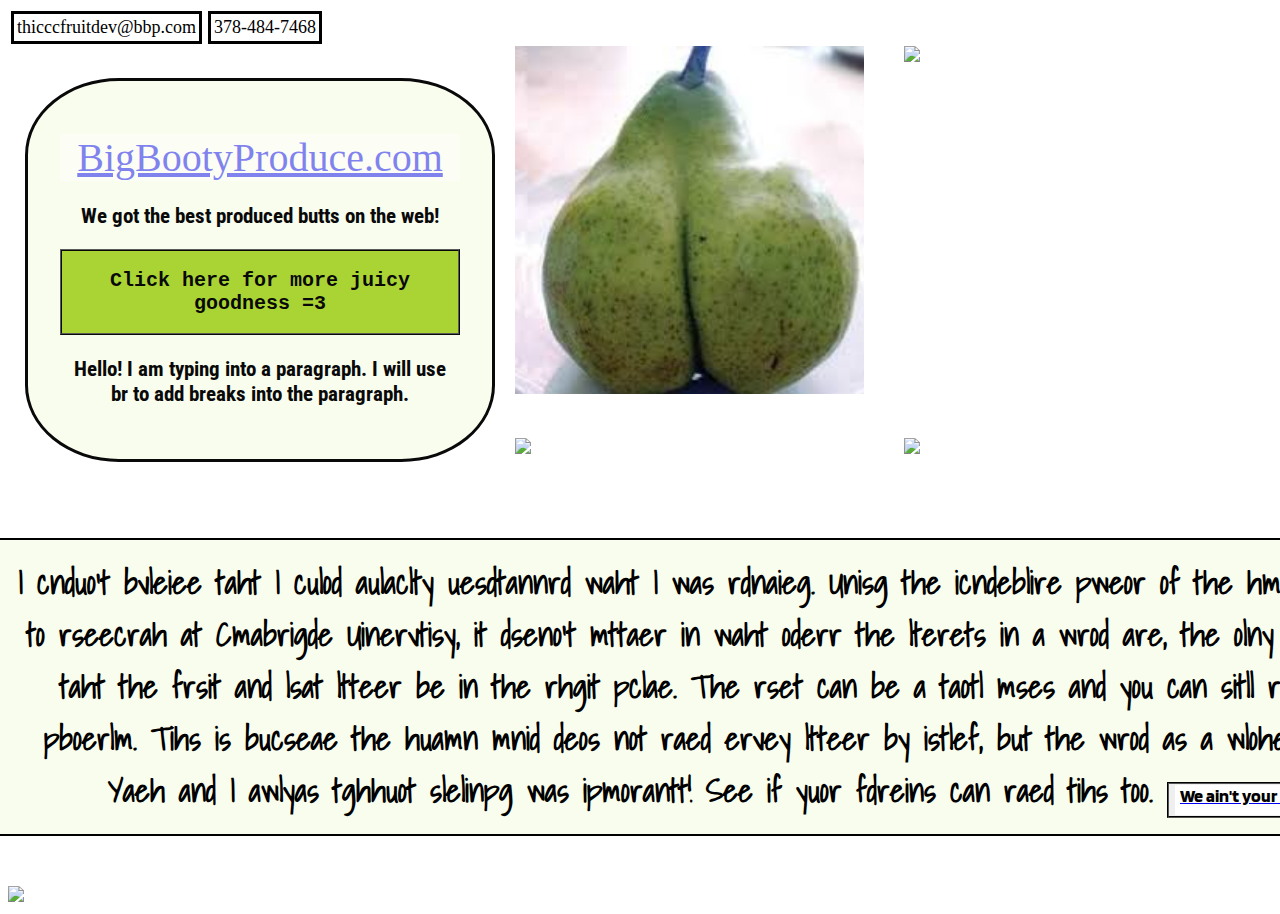
==== docs/index.html @ 8719ce18 "added docs folder" ====
<!DOCTYPE html>

<!-- Please do not take any of this seriously. It's not illegal -->

<html lang="en">



<head>
  <link rel="stylesheet" href="sources/styles.css">
  <link rel="preconnect" href="https://fonts.gstatic.com">
  <link rel="preconnect" href="https://fonts.gstatic.com">
  <link href="https://fonts.googleapis.com/css2?family=Shadows+Into+Light&display=swap" rel="stylesheet">

  <link rel="preconnect" href="https://fonts.gstatic.com">
  <link href="https://fonts.googleapis.com/css2?family=Blinker&display=swap" rel="stylesheet">
  <link href="https://fonts.googleapis.com/css2?family=Shadows+Into+Light&display=swap" rel="stylesheet">
  <link rel="preconnect" href="https://fonts.gstatic.com">
  <link rel="preconnect" href="https://fonts.gstatic.com">
  <link href="https://fonts.googleapis.com/css2?family=Roboto+Condensed&display=swap" rel="stylesheet">
  <link rel="preconnect" href="https://fonts.gstatic.com">
  <link rel="preconnect" href="https://fonts.gstatic.com">
  <link rel="preconnect" href="https://fonts.gstatic.com">
  <link href="https://fonts.googleapis.com/css2?family=Goldman&family=Xanh+Mono:ital@1&display=swap">
  <meta charset="UTF-8">
  <meta name="viewport" content="width=, initial-scale=1.0">
  <title>For all your butt hunger cravings</title>

</head>



<body>

  <header>
    <div id="head"> thicccfruitdev@bbp.com</div>
    <!-- Fruit is hot -->
    <div id="head2">378-484-7468</div>
  </header>


  <div id="bodyBordered">
    <!-- Id 'demo' is for javascript  -->
    <p id="personalHello"></p>
    <!-- website name at the top of the page. Link leads to someone getting farted on -->
    <div id="fartLink">
      <a href="sources/images/Mattsbuttpear.jpeg"
        target="_blank">BigBootyProduce.com</div></a>

    <!-- Second line - BEST FRUIT BUTTS ON THE WEB -->
    <p>We got the best produced butts on the web!</p>


    <!-- Take you to a second page that has yet to be determined -->
    <!-- For a different directory use [href="(directory)/(htmlfile"]    ex:     href="dir1/page2.html       -->

    <a href="page2.html">
      <button class="firstButton">
        <h2>Click here for more juicy goodness =3</h2>
      </button></a>
    <p>Hello! I am typing into a paragraph. I will use <br> br to add breaks into the paragraph.</p>
  </div>




  <br>
  <div class="container">
    <!-- Pear butt -->
    <div class="image">
      <img
        src="[data-uri]">
    </div>
    <!-- Spiky butt -->
    <div id="spikeButt" class="image">
      <img src="https://images.indiatvnews.com/buzzblah/2014/1418736171kim-2.jpg">
    </div>
    <!-- Turnip butt? -->
    <div class="image">
      <img
        src="https://townsquare.media/site/76/files/2017/05/18342822_10155220267712910_2515464734492138273_n.jpg?w=1200&h=0&zc=1&s=0&a=t&q=89">
    </div>
    <!-- Pumpkin butt #2 -->
    <div class="image">
      <img src="https://www.boredstupid.net/wp-content/uploads/pumpkin-butts10.jpg">
    </div>
  </div>

  <!-- Pumpkin butt #3 -->
  <p class="pButtW">I cnduo't bvleiee taht I culod aulaclty uesdtannrd waht I was rdnaieg. Unisg the icndeblire pweor of
    the hmuan mnid, aocdcrnig to rseecrah at Cmabrigde Uinervtisy, it dseno't mttaer in waht oderr the lterets in a wrod
    are, the olny irpoamtnt tihng is taht the frsit and lsat ltteer be in the rhgit pclae. The rset can be a taotl mses
    and you can sitll raed it whoutit a pboerlm. Tihs is bucseae the huamn mnid deos not raed ervey ltteer by istlef,
    but
    the wrod as a wlohe. Aaznmig, huh? Yaeh and I awlyas tghhuot slelinpg was ipmorantt! See if yuor fdreins can raed
    tihs
    too.
    <button class="strangeButton">
      <a href="page3.html">
        <p class="strangeProduce">We ain't your normal produce</p>
    </button>
    </a>
  </p>
  <img src="https://cdn.someecards.com/posts/pumpkin-butts-instagram-trend-q5i.png">

  <script src=sources/script.js></script>

</body>




</html>
---- docs/sources/styles.css ----
h1 {
  color: rgb(0, 0, 0);
  font-size: 300%;
  text-align: center;
  float: right;
  height: 60px;
  width: 700px;
  background-color: white;
  font-family: fantasy;
}
.strangeProduce {
  color: black;
  font-size: 18px;
  text-align: center;
  height: 30px;
  width: 230px;
  margin: 0px 0px 0px 0px;
  background-color: white;
  font-family: 'Blinker', sans-serif;
}
.strangeButton {
  border-style: groove;
}

#webTitle {
  color: blue;
  font-size: 30px;
}
section {
  font-size: 40px;
  text-align: center;
  font-weight: lighter;
}

h2 {
  color: black;
  text-align: center;
}

h3 {
  color: black;
  text-align: center;
}

h4 {
  color: black;
  text-align: center;
}

h5 {
  color: black;
  text-align: center;
}

h6 {
  color: black;
  text-align: center;
  border-collapse: collapse;
}

html {
  background-image: url(https://images.unsplash.com/photo-1578847344240-9fc44986caba?ixlib=rb-1.2.1&ixid=MXwxMjA3fDB8MHxzZWFyY2h8ODZ8fGZydWl0c3xlbnwwfHwwfA%3D%3D&auto=format&fit=crop&w=500&q=60);
  background-size: cover;
  background-repeat: no-repeat;
}

.pButtW {
  background-color: rgb(249, 253, 238);
  margin-top: 60px;
  margin-bottom: 50px;
  margin-left: -10px;
  margin-right: 40px;
  font-size: 200%;
  font-family: 'Shadows Into Light', cursive;
  padding: 16px;
  width: 1488px;
  border-style: solid;
  border-width: 2px;
}
.firstButton {
  background: rgb(167, 211, 44);
  border-style: ridge;
  font-family: 'Courier New', Courier, monospace;
}

.container {
  display: flex;
  flex-wrap: wrap;
}

.container .image {
  width: 50%;
}

.container img {
  width: calc(100% - (20px * 2));
  margin: 20px;
}

#fartLink {
  background: white;
  opacity: 50%;
  font-size: 40px;
  text-align: center;
}

#bodyBordered {
  background: rgb(249, 253, 238);
  font-size: 67%;
  width: 400px;
  float: left;
  border-style: groove;
  border: grey;
  border: solid;
  border-radius: 20%;
  opacity: 96%;
  margin-top: 70px;
  margin-left: -300px;
  padding: 32px;
  word-wrap: normal;
}
#head {
  color: black;
  border: grey;
  border-style: solid;
  border: solid;
  background: white;
  float: left;
  font-size: large;
  margin: 3px;
  padding: 3px;
}
#head2 {
  color: black;
  border: grey;
  border-style: solid;
  border: solid;
  background: white;
  float: left;
  font-size: large;
  margin: 3px;
  padding: 3px;
}

p {
  text-align: center;
  color: black;
  font-size: 200%;
  font-weight: bold;
  font-family: 'Roboto Condensed', sans-serif;
}
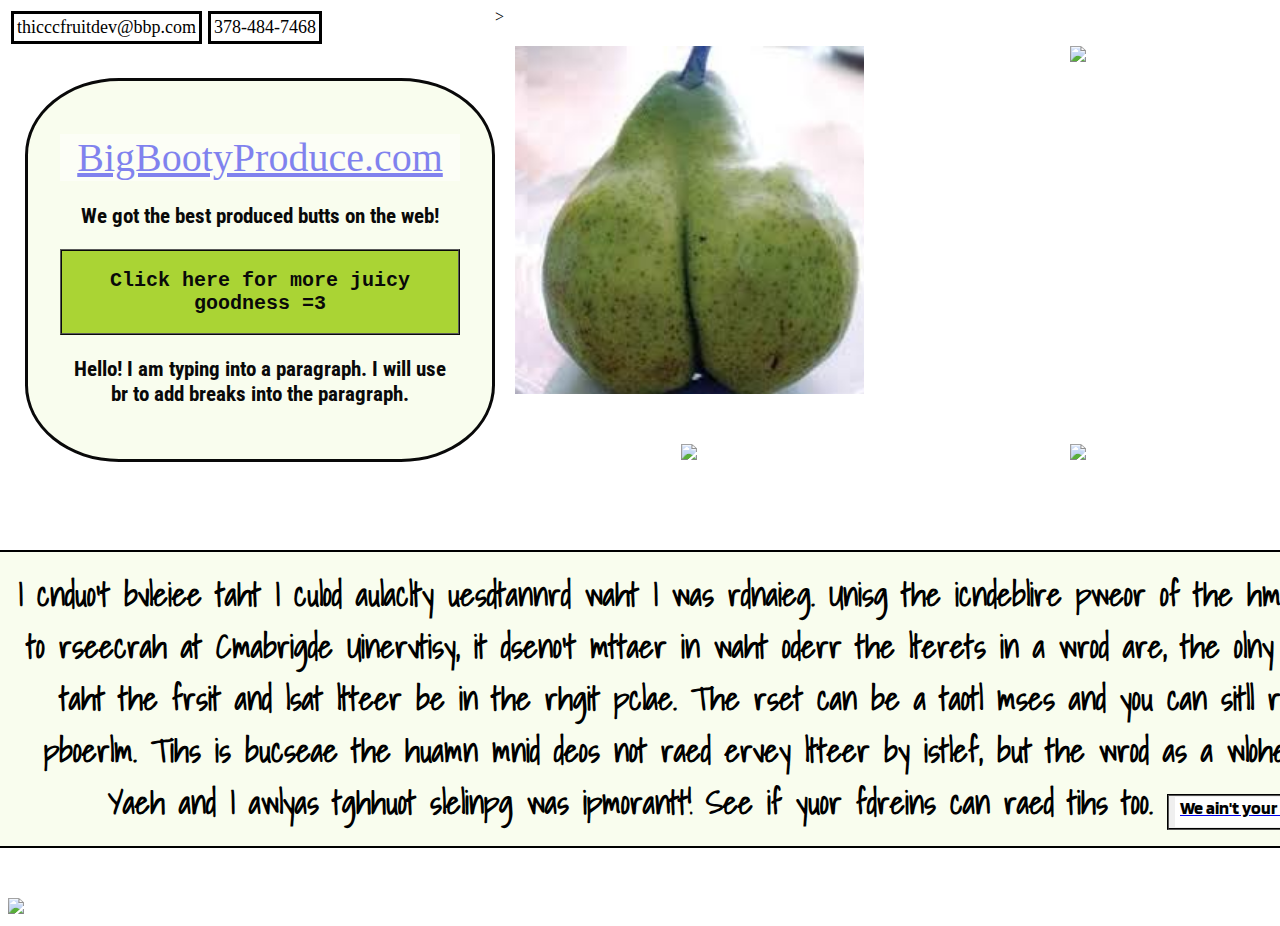
==== commit 797dd379: "organized index.html and added semantics" ====
--- a/docs/index.html
+++ b/docs/index.html
@@ -3,8 +3,6 @@
 <!-- Please do not take any of this seriously. It's not illegal -->
 
 <html lang="en">
-
-
 
 <head>
   <link rel="stylesheet" href="sources/styles.css">
@@ -23,29 +21,23 @@
   <link rel="preconnect" href="https://fonts.gstatic.com">
   <link href="https://fonts.googleapis.com/css2?family=Goldman&family=Xanh+Mono:ital@1&display=swap">
   <meta charset="UTF-8">
-  <meta name="viewport" content="width=, initial-scale=1.0">
+  <meta name="viewport" content="width" initial-scale="1.0">
   <title>For all your butt hunger cravings</title>
 
 </head>
 
-
-
 <body>
 
-  <header>
-    <div id="head"> thicccfruitdev@bbp.com</div>
-    <!-- Fruit is hot -->
-    <div id="head2">378-484-7468</div>
-  </header>
+  <header id="head"> thicccfruitdev@bbp.com</header>
+  <!-- Fruit is hot -->
+  <header id="head2">378-484-7468</header>
 
-
-  <div id="bodyBordered">
+  <section id="bodyBordered">
     <!-- Id 'demo' is for javascript  -->
     <p id="personalHello"></p>
     <!-- website name at the top of the page. Link leads to someone getting farted on -->
     <div id="fartLink">
-      <a href="sources/images/Mattsbuttpear.jpeg"
-        target="_blank">BigBootyProduce.com</div></a>
+      <a href="sources/images/Mattsbuttpear.jpeg" target="_blank">BigBootyProduce.com</div></a>
 
     <!-- Second line - BEST FRUIT BUTTS ON THE WEB -->
     <p>We got the best produced butts on the web!</p>
@@ -59,32 +51,29 @@
         <h2>Click here for more juicy goodness =3</h2>
       </button></a>
     <p>Hello! I am typing into a paragraph. I will use <br> br to add breaks into the paragraph.</p>
-  </div>
-
-
-
+  </section>>
 
   <br>
-  <div class="container">
+  <section class="container">
     <!-- Pear butt -->
-    <div class="image">
+    <picture class="image">
       <img
         src="[data-uri]">
-    </div>
+    </picture>
     <!-- Spiky butt -->
-    <div id="spikeButt" class="image">
+    <picture id="spikeButt" class="image">
       <img src="https://images.indiatvnews.com/buzzblah/2014/1418736171kim-2.jpg">
-    </div>
+    </picture>
     <!-- Turnip butt? -->
-    <div class="image">
+    <picture class="image">
       <img
         src="https://townsquare.media/site/76/files/2017/05/18342822_10155220267712910_2515464734492138273_n.jpg?w=1200&h=0&zc=1&s=0&a=t&q=89">
-    </div>
+    </picture>
     <!-- Pumpkin butt #2 -->
-    <div class="image">
+    <picture class="image">
       <img src="https://www.boredstupid.net/wp-content/uploads/pumpkin-butts10.jpg">
-    </div>
-  </div>
+    </picture>
+  </section>
 
   <!-- Pumpkin butt #3 -->
   <p class="pButtW">I cnduo't bvleiee taht I culod aulaclty uesdtannrd waht I was rdnaieg. Unisg the icndeblire pweor of
@@ -107,7 +96,4 @@
 
 </body>
 
-
-
-
 </html>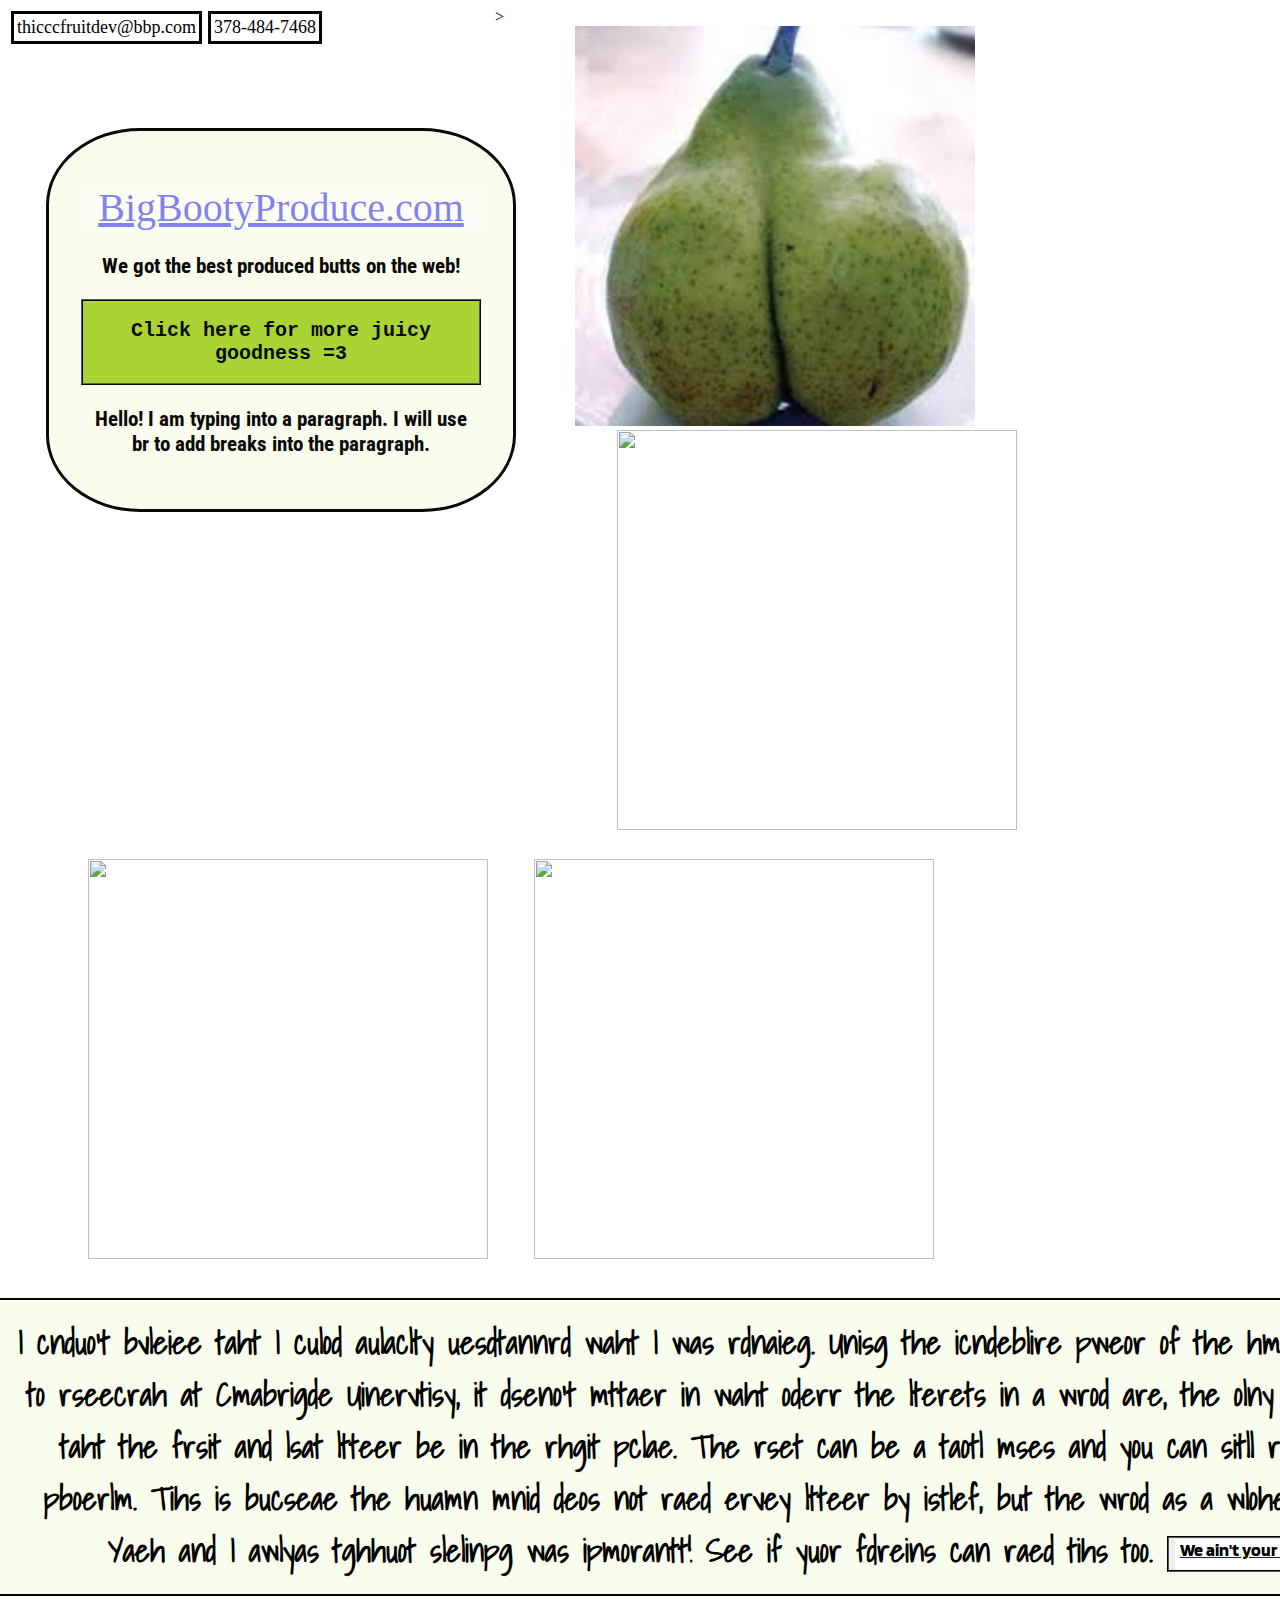
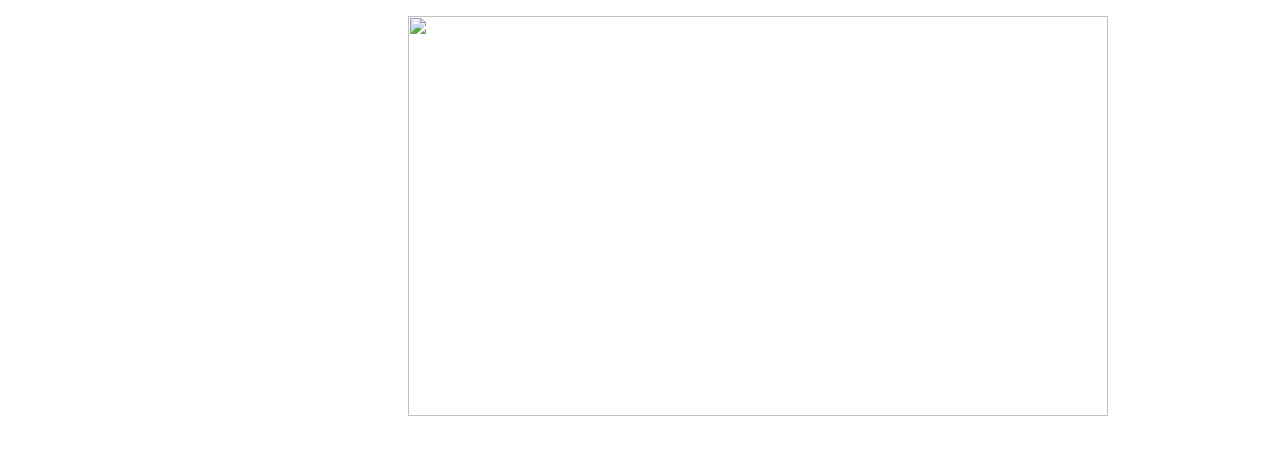
==== commit e61cb24e: "changed some css elements" ====
--- a/docs/index.html
+++ b/docs/index.html
@@ -54,26 +54,16 @@
   </section>>
 
   <br>
-  <section class="container">
-    <!-- Pear butt -->
-    <picture class="image">
-      <img
-        src="[data-uri]">
-    </picture>
-    <!-- Spiky butt -->
-    <picture id="spikeButt" class="image">
-      <img src="https://images.indiatvnews.com/buzzblah/2014/1418736171kim-2.jpg">
-    </picture>
-    <!-- Turnip butt? -->
-    <picture class="image">
-      <img
-        src="https://townsquare.media/site/76/files/2017/05/18342822_10155220267712910_2515464734492138273_n.jpg?w=1200&h=0&zc=1&s=0&a=t&q=89">
-    </picture>
-    <!-- Pumpkin butt #2 -->
-    <picture class="image">
-      <img src="https://www.boredstupid.net/wp-content/uploads/pumpkin-butts10.jpg">
-    </picture>
-  </section>
+  <!-- Pear butt -->
+  <img id="imagePear"
+    src="[data-uri]">
+  <!-- Spiky butt -->
+  <img id="imageSpike" src="https://images.indiatvnews.com/buzzblah/2014/1418736171kim-2.jpg">
+  <!-- Turnip butt? -->
+  <img id="imageTurnip"
+    src="https://townsquare.media/site/76/files/2017/05/18342822_10155220267712910_2515464734492138273_n.jpg?w=1200&h=0&zc=1&s=0&a=t&q=89">
+  <!-- Pumpkin butt #2 -->
+  <img id="imagePumpkin" src="https://www.boredstupid.net/wp-content/uploads/pumpkin-butts10.jpg">
 
   <!-- Pumpkin butt #3 -->
   <p class="pButtW">I cnduo't bvleiee taht I culod aulaclty uesdtannrd waht I was rdnaieg. Unisg the icndeblire pweor of
@@ -90,7 +80,7 @@
     </button>
     </a>
   </p>
-  <img src="https://cdn.someecards.com/posts/pumpkin-butts-instagram-trend-q5i.png">
+  <img id=imagePumpkin2 src="https://cdn.someecards.com/posts/pumpkin-butts-instagram-trend-q5i.png">
 
   <script src=sources/script.js></script>
 
--- a/docs/sources/styles.css
+++ b/docs/sources/styles.css
@@ -17,9 +17,12 @@
   margin: 0px 0px 0px 0px;
   background-color: white;
   font-family: 'Blinker', sans-serif;
+  position: relative;
 }
 .strangeButton {
   border-style: groove;
+  position: relative;
+  top: -6px;
 }
 
 #webTitle {
@@ -83,18 +86,41 @@
   font-family: 'Courier New', Courier, monospace;
 }
 
-.container {
-  display: flex;
-  flex-wrap: wrap;
+#imagePear {
+  position: relative;
+  height: 400px;
+  width: 400px;
+  left: 80px;
 }
 
-.container .image {
-  width: 50%;
+#imageSpike {
+  position: relative;
+  height: 400px;
+  width: 400px;
+  right: -122px;
 }
 
-.container img {
-  width: calc(100% - (20px * 2));
-  margin: 20px;
+#imageTurnip {
+  position: relative;
+  height: 400px;
+  width: 400px;
+  left: 80px;
+  top: 25px;
+}
+
+#imagePumpkin {
+  position: relative;
+  height: 400px;
+  width: 400px;
+  right: -122px;
+  top: 25px;
+}
+#imagePumpkin2 {
+  position: relative;
+  height: 400px;
+  width: 700px;
+  bottom: 30px;
+  left: 400px;
 }
 
 #fartLink {
@@ -118,6 +144,9 @@
   margin-left: -300px;
   padding: 32px;
   word-wrap: normal;
+  position: relative;
+  top: 50px;
+  left: 21px;
 }
 #head {
   color: black;
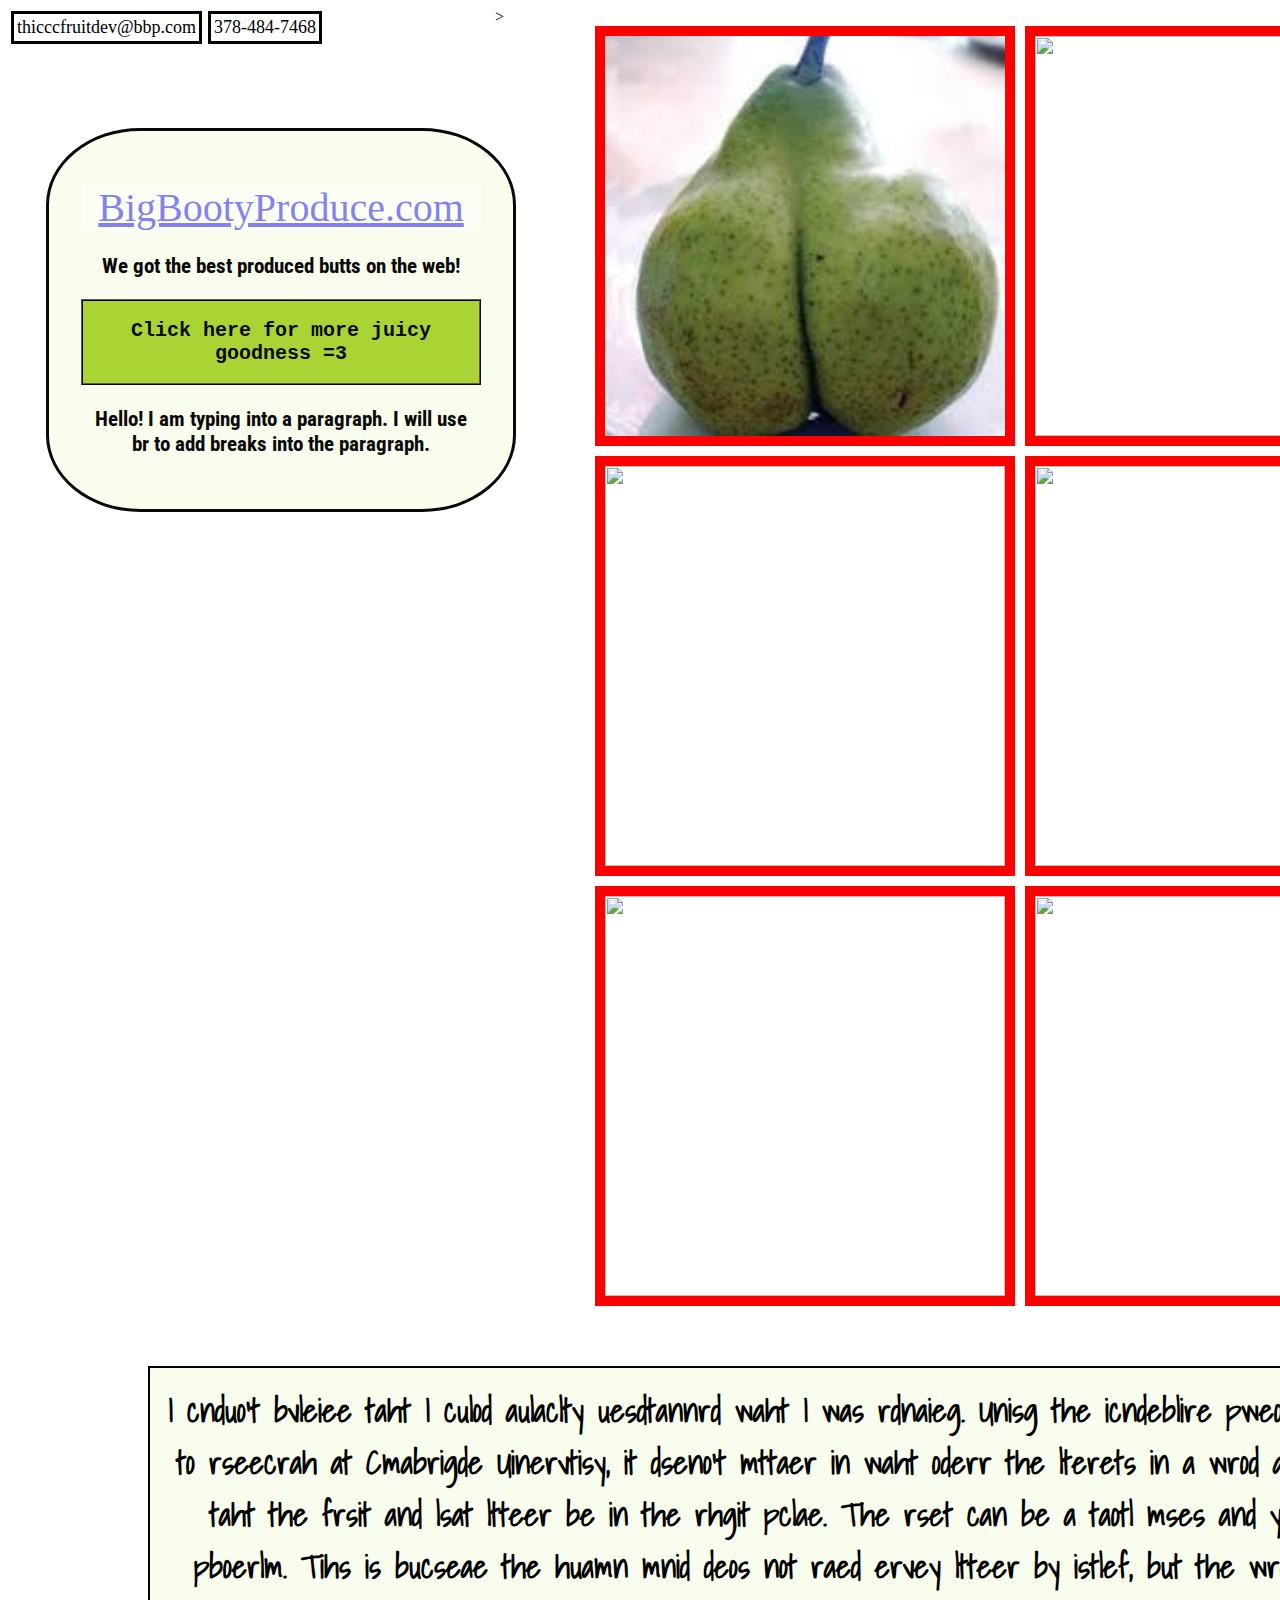
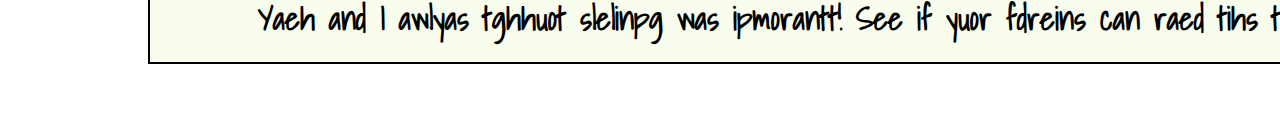
==== commit c4b140a0: "fixed some css issues with grids" ====
--- a/docs/index.html
+++ b/docs/index.html
@@ -54,18 +54,28 @@
   </section>>
 
   <br>
-  <!-- Pear butt -->
-  <img id="imagePear"
-    src="[data-uri]">
-  <!-- Spiky butt -->
-  <img id="imageSpike" src="https://images.indiatvnews.com/buzzblah/2014/1418736171kim-2.jpg">
-  <!-- Turnip butt? -->
-  <img id="imageTurnip"
-    src="https://townsquare.media/site/76/files/2017/05/18342822_10155220267712910_2515464734492138273_n.jpg?w=1200&h=0&zc=1&s=0&a=t&q=89">
-  <!-- Pumpkin butt #2 -->
-  <img id="imagePumpkin" src="https://www.boredstupid.net/wp-content/uploads/pumpkin-butts10.jpg">
+  <div class="imagesContainer">
+    <!-- Pear butt -->
+    <img class="imageClass" id="imagePear"
+      src="[data-uri]">
+    <!-- Spiky butt -->
+    <img class="imageClass" id="imageSpiky" src="https://images.indiatvnews.com/buzzblah/2014/1418736171kim-2.jpg">
+    <!-- Turnip butt? -->
+    <img class="imageClass" id="imageTurnip"
+      src="https://townsquare.media/site/76/files/2017/05/18342822_10155220267712910_2515464734492138273_n.jpg?w=1200&h=0&zc=1&s=0&a=t&q=89">
+    <!-- Pumpkin butt #2 -->
+    <img class="imageClass" id="imagePumpkin2" src="https://www.boredstupid.net/wp-content/uploads/pumpkin-butts10.jpg">
+    <!-- Pumpkin butt #3 -->
+    <img class="imageClass" id=imagePumpkin3
+      src="https://cdn.someecards.com/posts/pumpkin-butts-instagram-trend-q5i.png">
+    <!-- Apple butt -->
+    <img class="imageClass" id=imageApple
+      src=https://i.pinimg.com/236x/b9/7f/85/b97f85c362b7c9f4961537db47a30af1--funny-sexy-funny-pics.jpg>
 
-  <!-- Pumpkin butt #3 -->
+
+  </div>
+
+
   <p class="pButtW">I cnduo't bvleiee taht I culod aulaclty uesdtannrd waht I was rdnaieg. Unisg the icndeblire pweor of
     the hmuan mnid, aocdcrnig to rseecrah at Cmabrigde Uinervtisy, it dseno't mttaer in waht oderr the lterets in a wrod
     are, the olny irpoamtnt tihng is taht the frsit and lsat ltteer be in the rhgit pclae. The rset can be a taotl mses
@@ -73,14 +83,13 @@
     but
     the wrod as a wlohe. Aaznmig, huh? Yaeh and I awlyas tghhuot slelinpg was ipmorantt! See if yuor fdreins can raed
     tihs
-    too.
+    too. 
     <button class="strangeButton">
       <a href="page3.html">
         <p class="strangeProduce">We ain't your normal produce</p>
     </button>
     </a>
   </p>
-  <img id=imagePumpkin2 src="https://cdn.someecards.com/posts/pumpkin-butts-instagram-trend-q5i.png">
 
   <script src=sources/script.js></script>
 
--- a/docs/sources/styles.css
+++ b/docs/sources/styles.css
@@ -69,6 +69,8 @@
 
 .pButtW {
   background-color: rgb(249, 253, 238);
+  position: relative;
+  right: -150px;
   margin-top: 60px;
   margin-bottom: 50px;
   margin-left: -10px;
@@ -86,41 +88,43 @@
   font-family: 'Courier New', Courier, monospace;
 }
 
-#imagePear {
+.imagesContainer {
+  display: grid;
+  grid-template-columns: 400px 400px;
+  grid-template-rows: 400px 400px;
+  gap: 30px;
   position: relative;
-  height: 400px;
-  width: 400px;
-  left: 80px;
+  right: -100px;
+}
+.imageClass {
+  border: red;
+  border-style: solid;
+  border-width: 10px;
 }
 
-#imageSpike {
-  position: relative;
+#imagePear {
+  width: 400px;
   height: 400px;
+}
+#imageSpiky {
   width: 400px;
-  right: -122px;
+  height: 400px;
 }
-
 #imageTurnip {
-  position: relative;
+  width: 400px;
   height: 400px;
-  width: 400px;
-  left: 80px;
-  top: 25px;
-}
-
-#imagePumpkin {
-  position: relative;
-  height: 400px;
-  width: 400px;
-  right: -122px;
-  top: 25px;
 }
 #imagePumpkin2 {
-  position: relative;
+  width: 400px;
   height: 400px;
-  width: 700px;
-  bottom: 30px;
-  left: 400px;
+}
+#imagePumpkin3 {
+  width: 400px;
+  height: 400px;
+}
+#imageApple {
+  width: 400px;
+  height: 400px;
 }
 
 #fartLink {
